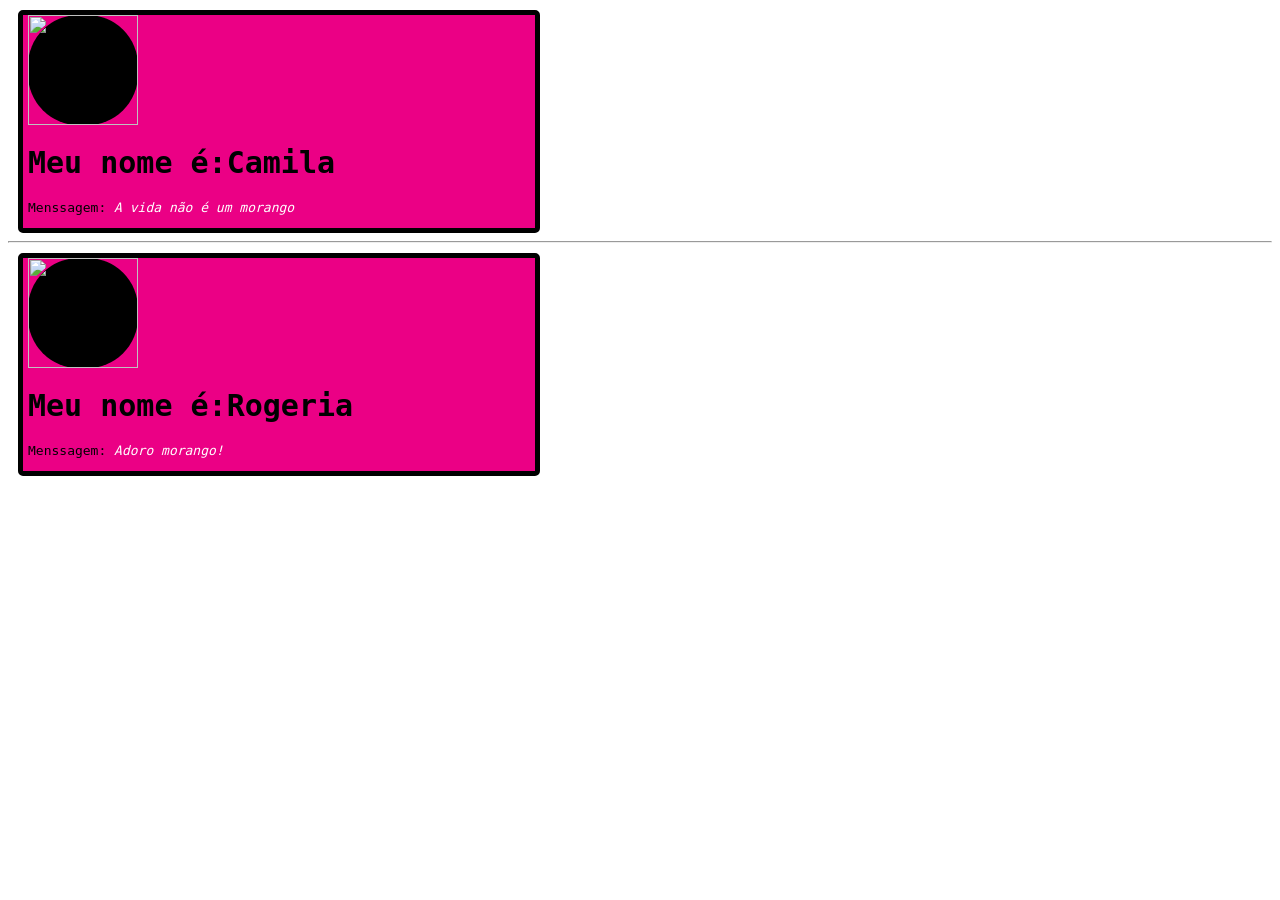
==== sobre-nos.html @ 9be7cefb "aula de css" ====
<!DOCTYPE html>
<html lang="en">

<head>
    <meta charset="UTF-8">
    <meta name="viewport" content="width=device-width, initial-scale=1.0">
    <title>Document</title>

    <link rel="stylesheet" href="style.css">
</head>

<body>
    <div class="card">

        <div class="bord">
            <img src="https://cdn-icons-png.flaticon.com/512/706/706830.png" alt="" class="img">
        </div>

        <div>
            <h1 class="title text">Meu nome é:<span class="main-color1">Camila</span> </h1>

            <p class="text">Menssagem:
                <i class="main-color2"> A vida não é um morango</i>
            </p>
        </div>
    </div>
    <hr>
    <div class="card">

        <div class="bord">
            <img src="https://cdn-icons-png.flaticon.com/512/706/706830.png" alt="" class="img">
        </div>

        <div>
            <h1 class="title text">Meu nome é:<span class="main-color1">Rogeria</span> </h1>

            <p class="text">Menssagem:
                <i class="main-color2"> Adoro morango!</i>
            </p>
        </div>
    </div>
</body>

</html>
---- style.css ----
.card {
    width: 512px;
    height: fit-content;
    background-color: rgb(235, 0, 133);
    border: 5px solid black;
    border-radius: 5px;
    margin-left: 10px;
    margin-top: 10px;
}

.bord {
    width: 110px;
    height: 110px;
    background-color: black;
    border-radius: 46%;
    margin-left: 5px;
}

img {
    width: 100%;
    height: 100%
}

.title {
    font-size: 30px;
}

.text {
    font-family: monospace;
    margin-left: 5px;
}

.main-color1 {
    color: black;
}

.main-color2 {
    color: white;
}
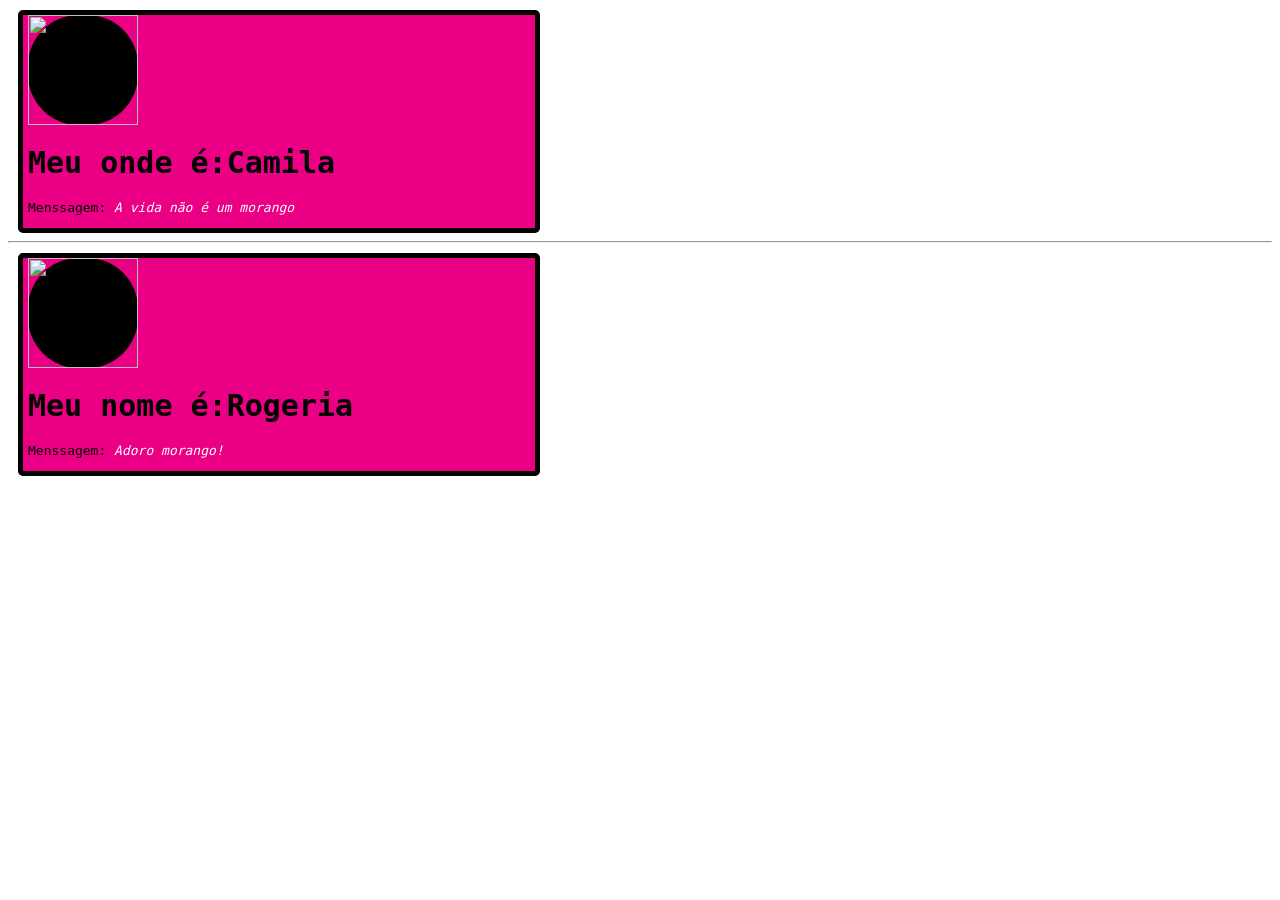
==== commit 81f99ad1: "alterei" ====
--- a/sobre-nos.html
+++ b/sobre-nos.html
@@ -17,7 +17,7 @@
         </div>
 
         <div>
-            <h1 class="title text">Meu nome é:<span class="main-color1">Camila</span> </h1>
+            <h1 class="title text">Meu onde é:<span class="main-color1">Camila</span> </h1>
 
             <p class="text">Menssagem:
                 <i class="main-color2"> A vida não é um morango</i>
